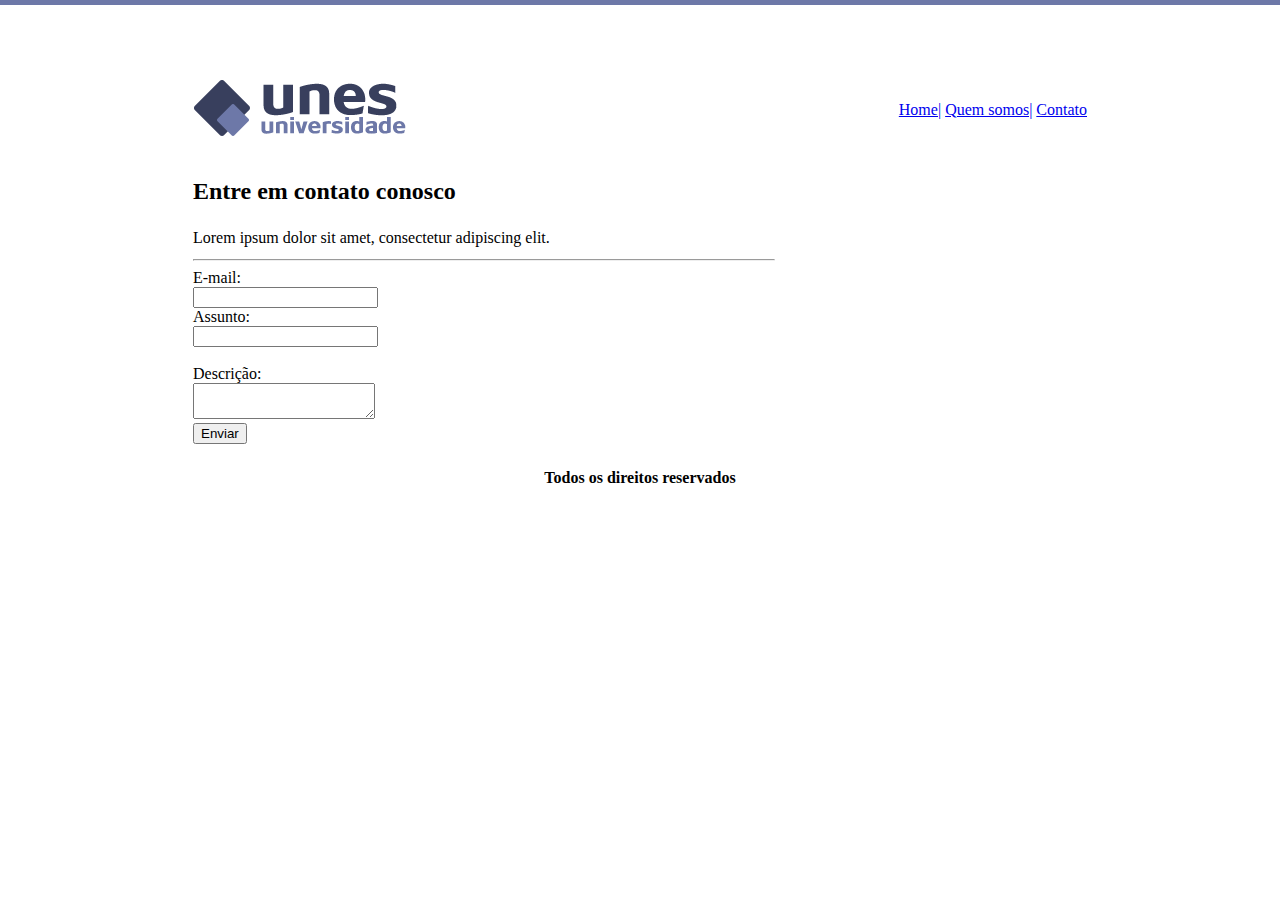
==== contato1.html @ cd117bc8 "Faculdade UNES" ====
<!DOCTYPE html>
	<html>
	<head>
		<title>UNES- Contato</title>
		<meta charset="utf-8">
	</head>
	<body background="imagens/fundo2.png">
		<table border="0" width="900" align="center">
			<tr>
				<td height="89"><img src="imagens/logo.png"></td>
			<td align="right">
				<a href="index1.html">Home|</a>
				<a href="quem-somos.html">Quem somos|</a>
				<a href="contato1.html">Contato</a>
			</tr><br>

			<tr>
				<td colspan="2">
					<h2>Entre em contato conosco</h2>
				</td>	
			</tr>

			<tr>
				<td>Lorem ipsum dolor sit amet, consectetur adipiscing elit. </td><br>	

			</tr><br>


			<tr>

				<td>
					<form><hr>
						E-mail:<br>
						<input type="text" name="E-mail"><br>
						Assunto:<br>
						<input type="text" name="Assunto"><br> <br>

						Descrição:<br>
						<textarea></textarea><br>

						<input type="submit" name="Enviar" value="Enviar"><br>

					</form>
				</td>
			</tr>
			<tr>
			<td colspan="2" align="center">
				<h4>Todos os direitos reservados</h4>
			</td>
		</tr>
		</table>


		
	</body>
	</html>
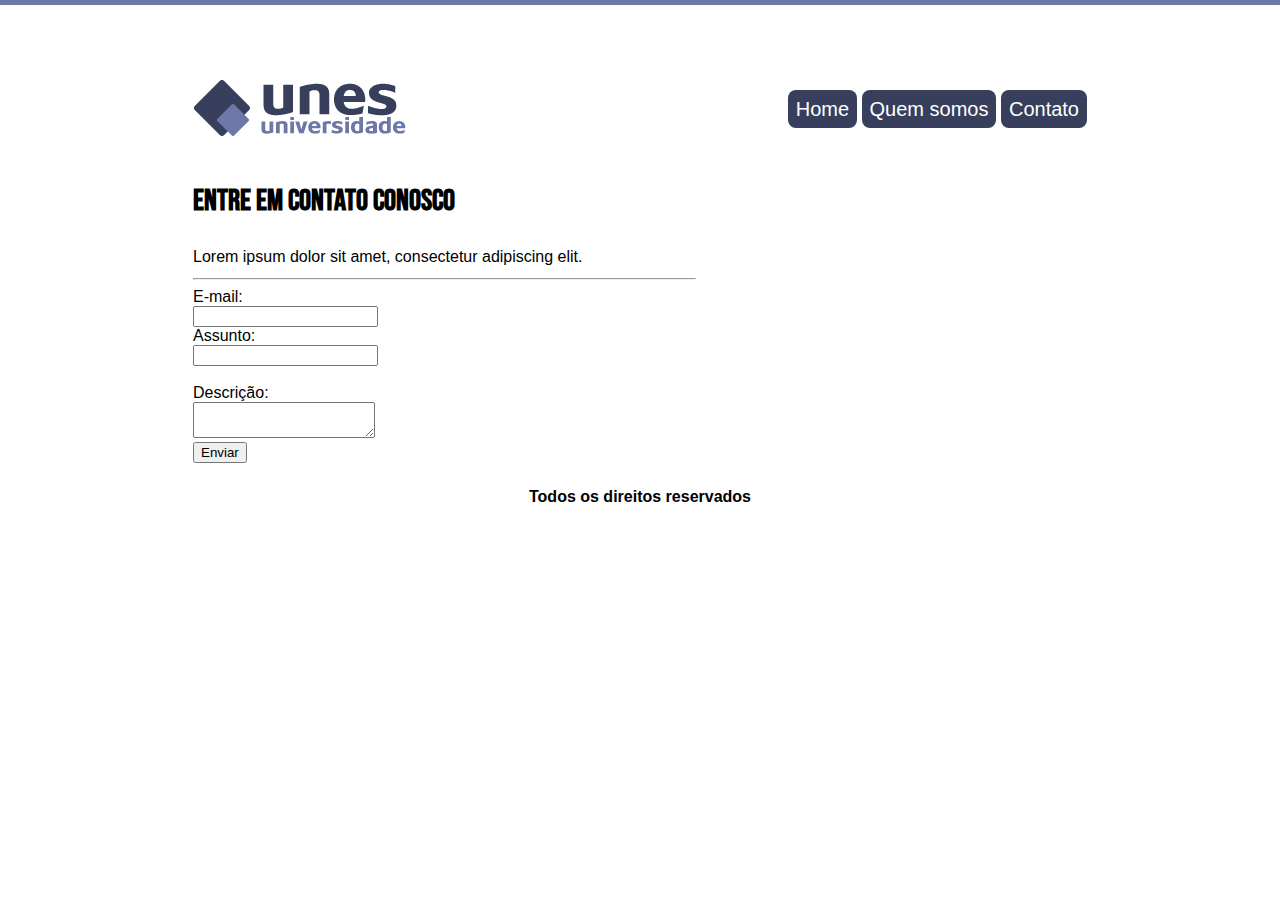
==== commit 1f35166f: "Faculdade UNES atualização" ====
--- a/contato1.html
+++ b/contato1.html
@@ -4,13 +4,15 @@
 		<title>UNES- Contato</title>
 		<meta charset="utf-8">
 	</head>
+	<link rel="stylesheet" href="estilo.css">
+
 	<body background="imagens/fundo2.png">
 		<table border="0" width="900" align="center">
 			<tr>
 				<td height="89"><img src="imagens/logo.png"></td>
 			<td align="right">
-				<a href="index1.html">Home|</a>
-				<a href="quem-somos.html">Quem somos|</a>
+				<a href="index.html">Home</a>
+				<a href="quem-somos.html">Quem somos</a>
 				<a href="contato1.html">Contato</a>
 			</tr><br>
 
--- a/estilo.css
+++ b/estilo.css
@@ -0,0 +1,28 @@
+
+@import url('https://fonts.googleapis.com/css2?family=Bebas+Neue&display=swap');
+
+body{
+    font-family: 'Heebo', sans-serif;
+
+}
+a {
+  background-color: #383F5D;
+  color: white;
+  font-size: 20px;
+  text-decoration: none;
+  border-radius: 8px;
+  padding: 8px ;
+}   
+
+a:hover{
+ background-color: #6D78A8;
+}
+
+h2{
+  font-family: 'Bebas Neue', cursive;
+  font-size: 30px;
+}
+
+p{
+  font-size: 20px;
+}
